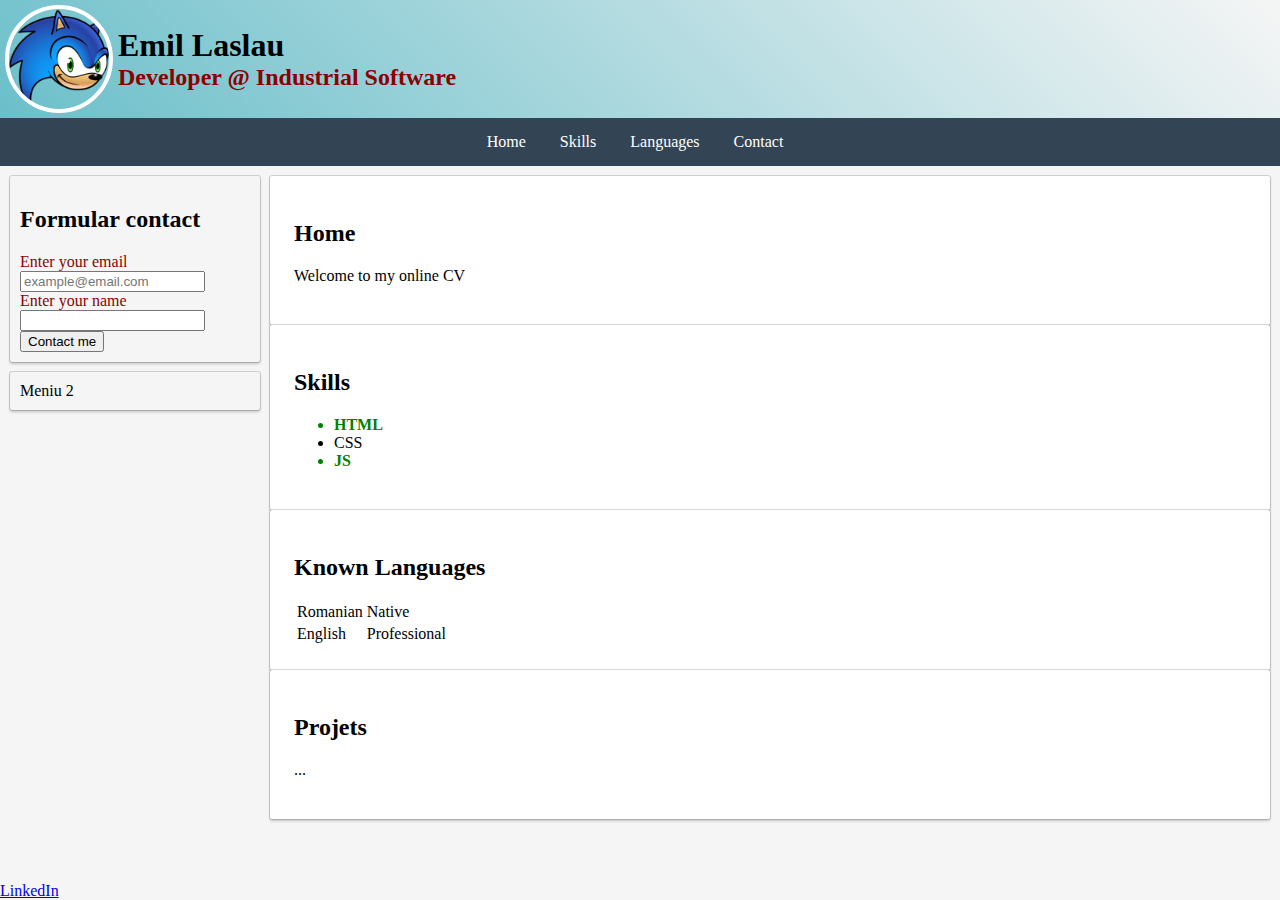
==== index.html @ 9a39f8fe "add diferent changes" ====
<!DOCTYPE html>
<html lang="en">
  <head>
    <meta charset="UTF-8" />
    <meta http-equiv="X-UA-Compatible" content="IE=edge" />
    <meta name="viewport" content="width=device-width, initial-scale=1.0" />
    <title>Emil's CV</title>
    <link rel="stylesheet" href="style.css" />
  </head>

  <body>
    <header>
      <div id="header-wrapper">
        <div id="my-picture">
          <img src="sonic.png" alt="me" height="100" />
        </div>
        <div>
          <h1>Emil Laslau</h1>
          <h2 id="job-title">Developer @ Industrial Software</h2>
        </div>
      </div>

      <ul id="top-menu-bar">
        <li><a href="#">Home</a></li>
        <li><a href="#">Skills</a></li>
        <li><a href="#">Languages</a></li>
        <li><a href="#">Contact</a></li>
      </ul>
    </header>

    <section id="content">
      <div id="side-menu">
        <section>
          <h2>Formular contact</h2>
          <form action="" method="get">
            <div>
              <label for="email">Enter your email</label>
              <input
                type="email"
                name="contactEmil"
                id="email"
                placeholder="example@email.com"
                required
              />
            </div>
            <div>
              <label for="contactName">Enter your name</label>
              <input type="text" name="name" id="contactName" required />
            </div>
            <button type="submit">Contact me</button>
          </form>
        </section>

        <section>Meniu 2</section>
      </div>
      <div id="main">
        <div class="page">
          <h2>Home</h2>
          <p>Welcome to my online CV</p>
        </div>

        <div class="page">
          <div>
            <h2>Skills</h2>
            <ul>
              <li class="favorite">HTML</li>
              <li>CSS</li>
              <li class="favorite">JS</li>
            </ul>
          </div>
        </div>

        <div class="page">
          <h2>Known Languages</h2>
          <table>
            <tr>
              <td>Romanian</td>
              <td>Native</td>
            </tr>
            <tr>
              <td>English</td>
              <td>Professional</td>
            </tr>
          </table>
        </div>

        <div class="page">
          <h2>Projets</h2>
          <p>...</p>
        </div>
      </div>
    </section>

    <footer>
      <a href="https://www.linkedin.com" target="blank">LinkedIn</a>
    </footer>

    <script src="index.js"></script>
  </body>
</html>
---- style.css ----
html {
  height: 100%;
}

body {
  min-height: 100%;
  margin: 0px;
  display: flex;
  flex-direction: column;
  background-color: #f5f5f5;
}

#content {
  flex: 1;
  display: flex;
  flex-direction: row;
}

#side-menu {
  flex: 1;
  padding: 10px 5px 5px 10px;
}

#side-menu > section {
  margin-bottom: 10px;
  padding: 10px;
  box-shadow: 0 0 0 1px rgba(0, 0, 0, 0.15), 0 2px 3px rgba(0, 0, 0, 0.2);
  border-radius: 2px;
}

#main {
  flex: 4;
  padding: 10px 10px 5px 5px;
}

header {
  background: linear-gradient(45deg, #0798ab99, transparent);
}

#header-wrapper {
  display: flex;
  flex-direction: row;
  align-items: center;
}

#my-picture {
  padding: 5px;
  width: 108px;
  height: 108px;
}
#my-picture img {
  border-radius: 50%;
  border: 4px solid #ffffff;
}

h1 {
  margin: 0%;
}

header h2 {
  margin: 0%;
}

.page {
  background-color: #ffffff;
  box-shadow: 0 0 0 1px rgba(0, 0, 0, 0.15), 0 2px 3px rgba(0, 0, 0, 0.2);
  border-radius: 2px;
  padding: 24px;
}

label {
  color: darkred;
}

#job-title {
  color: darkred;
}

.favorite {
  font-weight: bold;
  color: green;
}

#top-menu-bar {
  text-align: center;
  background-color: #334455;
  color: #fff;
  padding: 10px;
  margin: 0%;
  padding-inline-start: 0%;
}

#top-menu-bar li {
  display: inline-block;
  margin: 0;
  padding: 0;
}
#top-menu-bar a {
  text-decoration: none;
  padding: 5px 15px;
  color: #fff;
  display: inline-block;
}

#top-menu-bar a:visited {
  color: #fff;
}

#top-menu-bar a:hover {
  color: #334455;
  background-color: #fff;
}
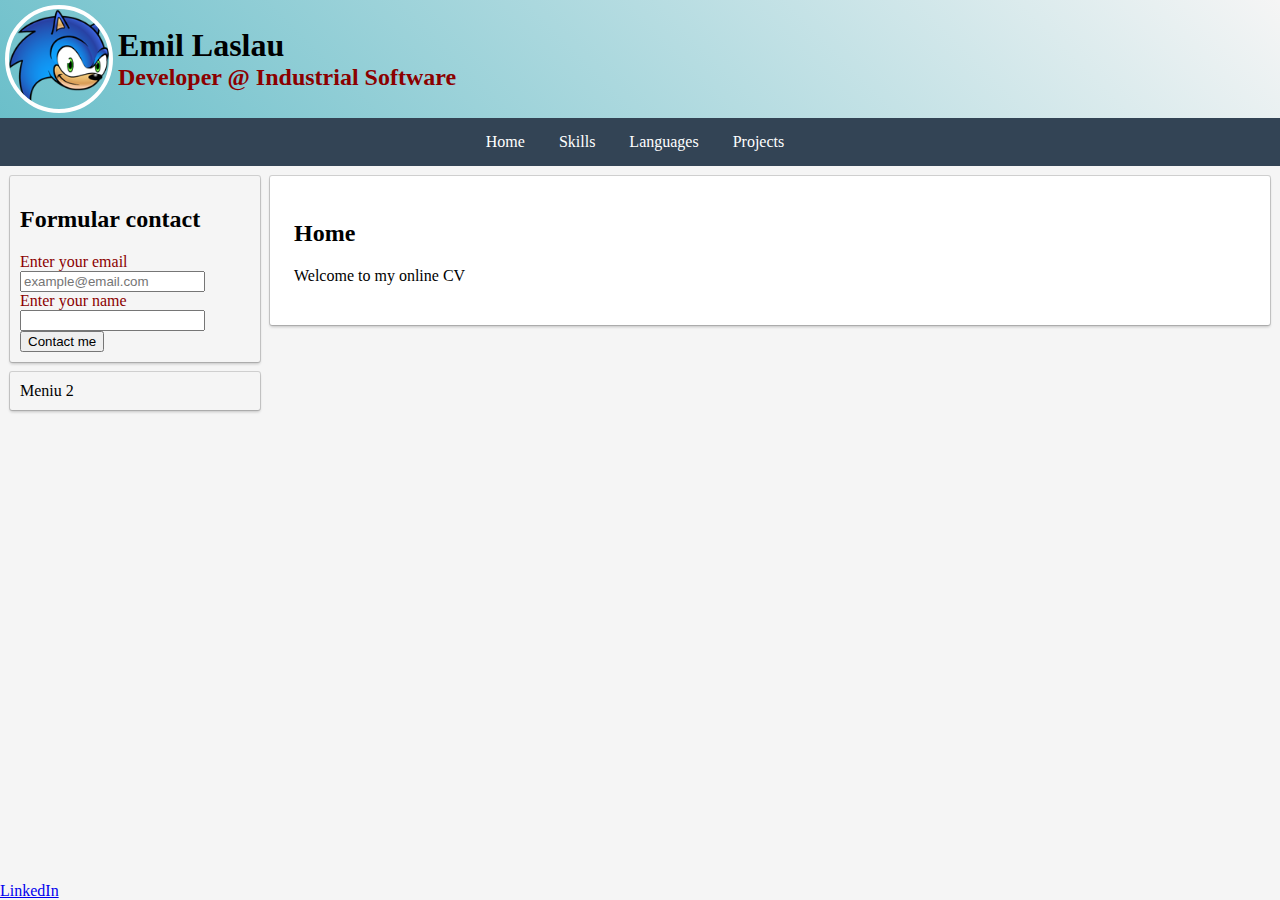
==== commit c1554c06: "Activate all pages" ====
--- a/index.html
+++ b/index.html
@@ -21,10 +21,10 @@
       </div>
 
       <ul id="top-menu-bar">
-        <li><a href="#">Home</a></li>
-        <li><a href="#">Skills</a></li>
-        <li><a href="#">Languages</a></li>
-        <li><a href="#">Contact</a></li>
+        <li><a href="#" onclick="displayHome()">Home</a></li>
+        <li><a href="#" onclick="displaySkills()">Skills</a></li>
+        <li><a href="#" onclick="displayLanguages()">Languages</a></li>
+        <li><a href="#" onclick="displayProjects()">Projects</a></li>
       </ul>
     </header>
 
@@ -54,12 +54,12 @@
         <section>Meniu 2</section>
       </div>
       <div id="main">
-        <div class="page">
+        <div id="home" class="page">
           <h2>Home</h2>
           <p>Welcome to my online CV</p>
         </div>
 
-        <div class="page">
+        <div id="skills" class="page">
           <div>
             <h2>Skills</h2>
             <ul>
@@ -70,7 +70,7 @@
           </div>
         </div>
 
-        <div class="page">
+        <div id="languages" class="page">
           <h2>Known Languages</h2>
           <table>
             <tr>
@@ -84,7 +84,7 @@
           </table>
         </div>
 
-        <div class="page">
+        <div id="projects" class="page">
           <h2>Projets</h2>
           <p>...</p>
         </div>
--- a/style.css
+++ b/style.css
@@ -62,7 +62,9 @@
 }
 
 .page {
+  display: none;
   background-color: #ffffff;
+  margin: 0 0 10px 0;
   box-shadow: 0 0 0 1px rgba(0, 0, 0, 0.15), 0 2px 3px rgba(0, 0, 0, 0.2);
   border-radius: 2px;
   padding: 24px;
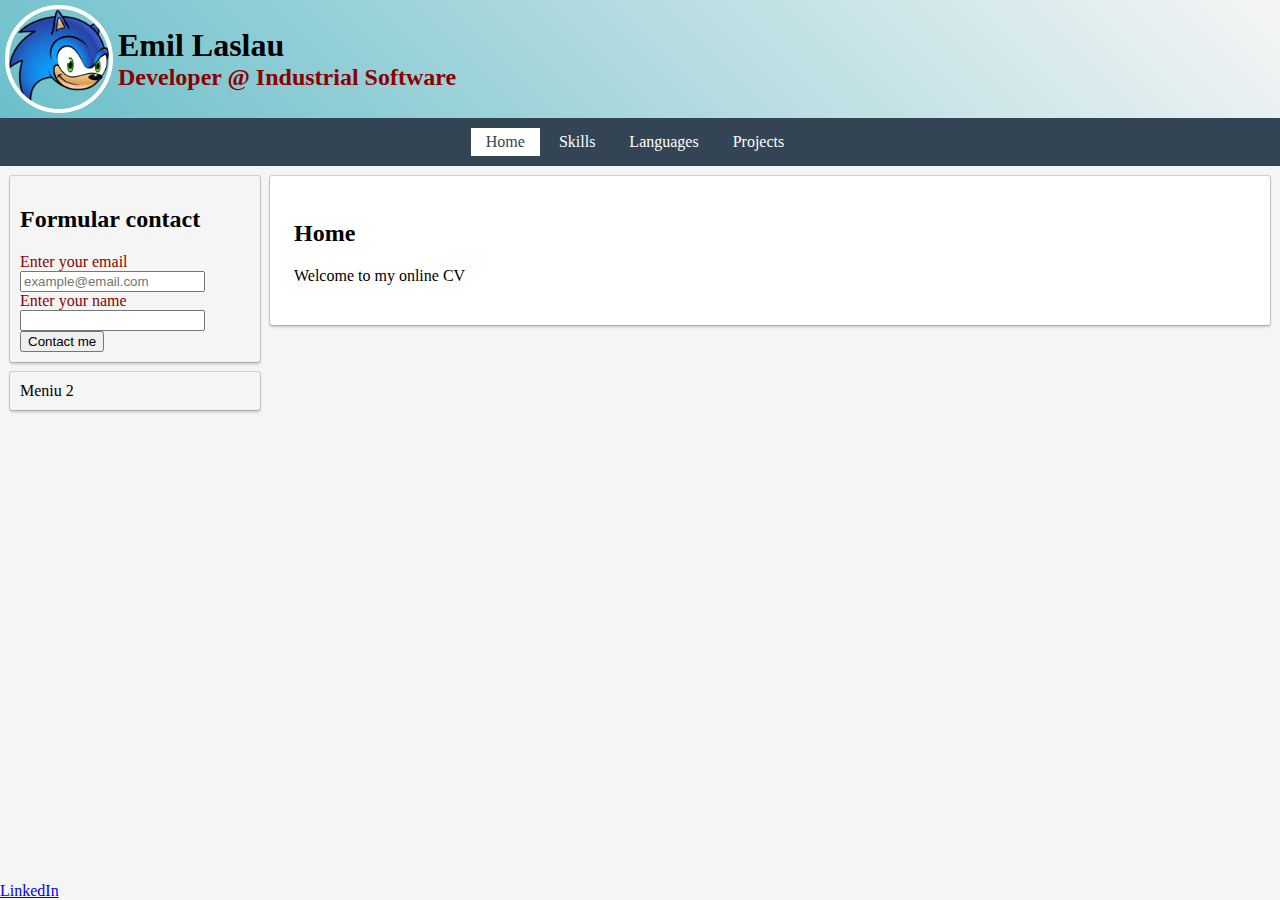
==== commit b5319233: "show active menu" ====
--- a/index.html
+++ b/index.html
@@ -21,10 +21,24 @@
       </div>
 
       <ul id="top-menu-bar">
-        <li><a href="#" onclick="displayHome()">Home</a></li>
-        <li><a href="#" onclick="displaySkills()">Skills</a></li>
-        <li><a href="#" onclick="displayLanguages()">Languages</a></li>
-        <li><a href="#" onclick="displayProjects()">Projects</a></li>
+        <li>
+          <a href="#" data-page="home" onclick="displayPage('home')">Home</a>
+        </li>
+        <li>
+          <a href="#" data-page="skills" onclick="displayPage('skills')"
+            >Skills</a
+          >
+        </li>
+        <li>
+          <a href="#" data-page="languages" onclick="displayPage('languages')"
+            >Languages</a
+          >
+        </li>
+        <li>
+          <a href="#" data-page="projects" onclick="displayPage('projects')"
+            >Projects</a
+          >
+        </li>
       </ul>
     </header>
 
--- a/style.css
+++ b/style.css
@@ -108,6 +108,7 @@
   color: #fff;
 }
 
+#top-menu-bar a.active,
 #top-menu-bar a:hover {
   color: #334455;
   background-color: #fff;
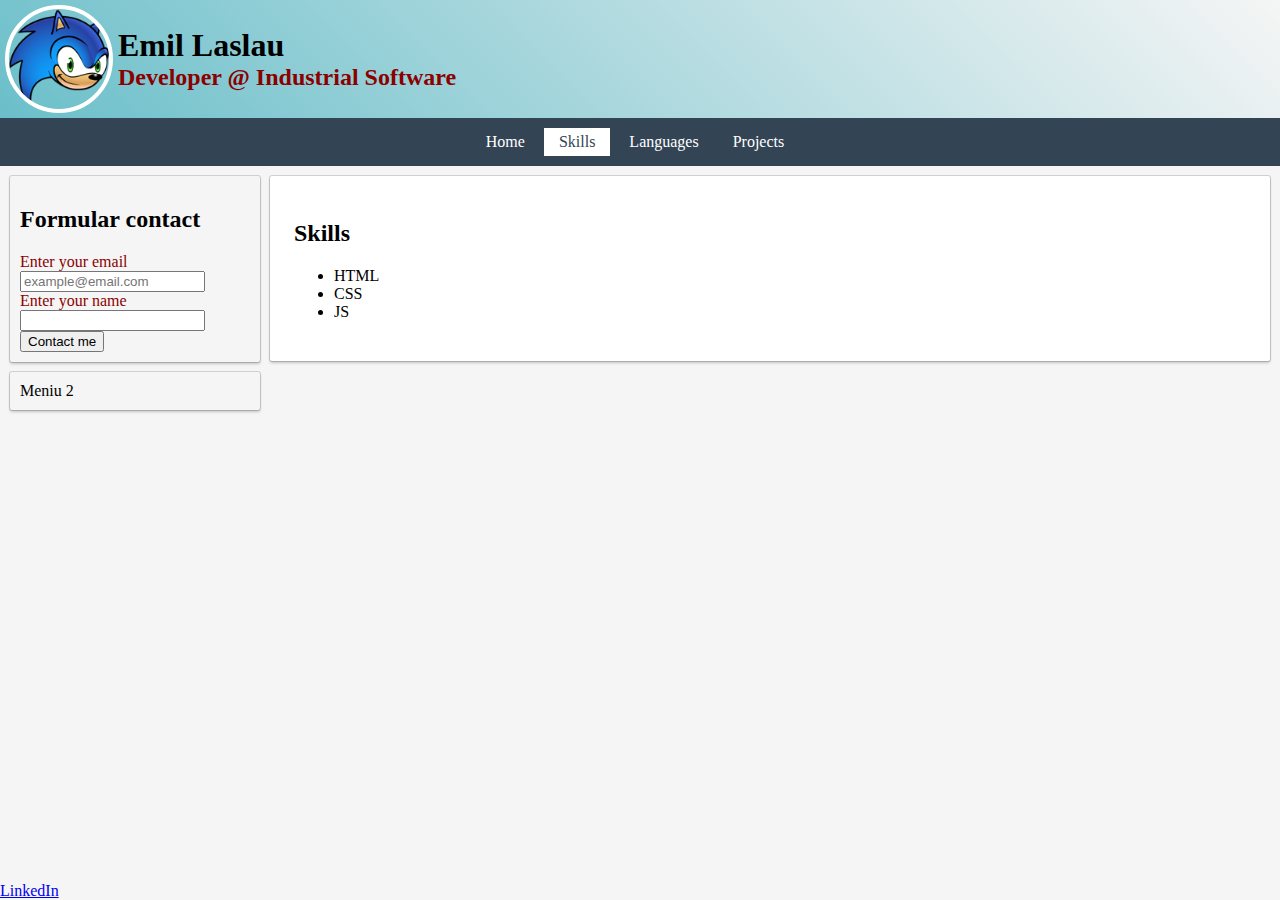
==== commit 8d4c59bc: "shoowshow skills list from js" ====
--- a/index.html
+++ b/index.html
@@ -22,22 +22,16 @@
 
       <ul id="top-menu-bar">
         <li>
-          <a href="#" data-page="home" onclick="displayPage('home')">Home</a>
+          <a href="#" data-page="home">Home</a>
         </li>
         <li>
-          <a href="#" data-page="skills" onclick="displayPage('skills')"
-            >Skills</a
-          >
+          <a href="#" data-page="skills">Skills</a>
         </li>
         <li>
-          <a href="#" data-page="languages" onclick="displayPage('languages')"
-            >Languages</a
-          >
+          <a href="#" data-page="languages">Languages</a>
         </li>
         <li>
-          <a href="#" data-page="projects" onclick="displayPage('projects')"
-            >Projects</a
-          >
+          <a href="#" data-page="projects">Projects</a>
         </li>
       </ul>
     </header>
@@ -76,11 +70,7 @@
         <div id="skills" class="page">
           <div>
             <h2>Skills</h2>
-            <ul>
-              <li class="favorite">HTML</li>
-              <li>CSS</li>
-              <li class="favorite">JS</li>
-            </ul>
+            <ul></ul>
           </div>
         </div>
 
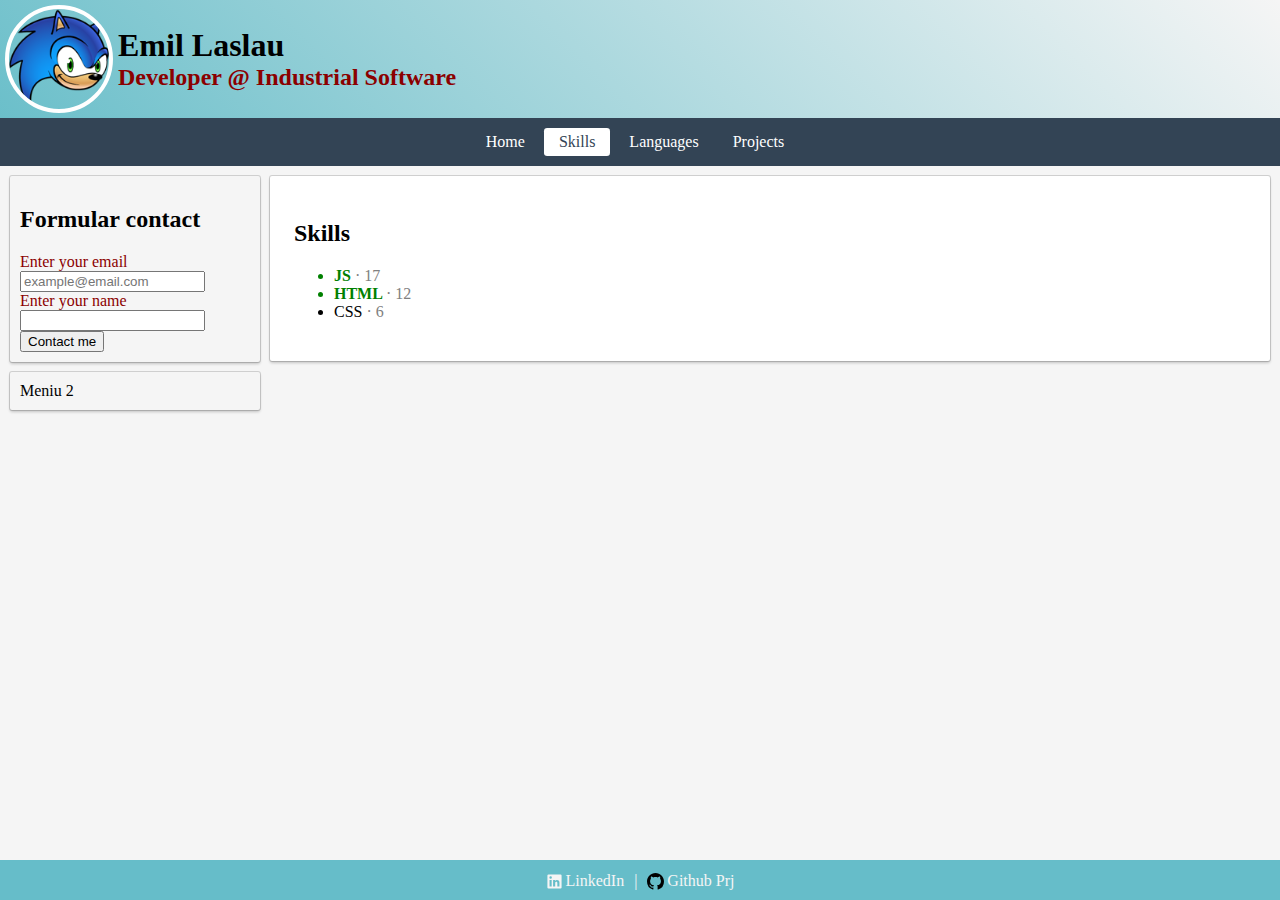
==== commit 0161e8ce: "footer changes" ====
--- a/index.html
+++ b/index.html
@@ -96,7 +96,45 @@
     </section>
 
     <footer>
-      <a href="https://www.linkedin.com" target="blank">LinkedIn</a>
+      <a class="item" href="https://www.linkedin.com" target="blank">
+        <svg
+          style="vertical-align: top"
+          xmlns="http://www.w3.org/2000/svg"
+          viewBox="0 0 24 24"
+          data-supported-dps="24x24"
+          fill="currentColor"
+          class="mercado-match"
+          width="17"
+          height="17"
+          focusable="false"
+        >
+          <path
+            d="M20.5 2h-17A1.5 1.5 0 002 3.5v17A1.5 1.5 0 003.5 22h17a1.5 1.5 0 001.5-1.5v-17A1.5 1.5 0 0020.5 2zM8 19H5v-9h3zM6.5 8.25A1.75 1.75 0 118.3 6.5a1.78 1.78 0 01-1.8 1.75zM19 19h-3v-4.74c0-1.42-.6-1.93-1.38-1.93A1.74 1.74 0 0013 14.19a.66.66 0 000 .14V19h-3v-9h2.9v1.3a3.11 3.11 0 012.7-1.4c1.55 0 3.36.86 3.36 3.66z"
+          ></path>
+        </svg>
+        <span>LinkedIn</span>
+      </a>
+      <span class="item">|</span>
+      <a
+        class="item"
+        href="https://github.com/emil-indsoft/emil-indsoft.github.io"
+        target="blank"
+      >
+        <svg
+          height="17"
+          aria-hidden="true"
+          viewBox="0 0 16 16"
+          version="1.1"
+          width="17"
+          data-view-component="true"
+          class="octicon octicon-mark-github v-align-middle"
+        >
+          <path
+            d="M8 0c4.42 0 8 3.58 8 8a8.013 8.013 0 0 1-5.45 7.59c-.4.08-.55-.17-.55-.38 0-.27.01-1.13.01-2.2 0-.75-.25-1.23-.54-1.48 1.78-.2 3.65-.88 3.65-3.95 0-.88-.31-1.59-.82-2.15.08-.2.36-1.02-.08-2.12 0 0-.67-.22-2.2.82-.64-.18-1.32-.27-2-.27-.68 0-1.36.09-2 .27-1.53-1.03-2.2-.82-2.2-.82-.44 1.1-.16 1.92-.08 2.12-.51.56-.82 1.28-.82 2.15 0 3.06 1.86 3.75 3.64 3.95-.23.2-.44.55-.51 1.07-.46.21-1.61.55-2.33-.66-.15-.24-.6-.83-1.23-.82-.67.01-.27.38.01.53.34.19.73.9.82 1.13.16.45.68 1.31 2.69.94 0 .67.01 1.3.01 1.49 0 .21-.15.45-.55.38A7.995 7.995 0 0 1 0 8c0-4.42 3.58-8 8-8Z"
+          ></path>
+        </svg>
+        <span>Github Prj</span>
+      </a>
     </footer>
 
     <script src="index.js"></script>
--- a/style.css
+++ b/style.css
@@ -78,9 +78,14 @@
   color: darkred;
 }
 
-.favorite {
+li.favorite {
   font-weight: bold;
   color: green;
+}
+
+#skills ul li span {
+  font-weight: 200;
+  color: gray;
 }
 
 #top-menu-bar {
@@ -102,6 +107,9 @@
   padding: 5px 15px;
   color: #fff;
   display: inline-block;
+  border-radius: 0.2em;
+
+  transition: 0.2s;
 }
 
 #top-menu-bar a:visited {
@@ -113,3 +121,34 @@
   color: #334455;
   background-color: #fff;
 }
+
+footer {
+  padding: 10px 10px 8px 10px;
+  background: #0798ab99;
+  display: flex;
+  flex-direction: row;
+  align-items: stretch;
+  justify-content: center;
+  gap: 5px;
+}
+
+footer .item {
+  color: #f5f5f5;
+  display: flex;
+  flex-direction: row;
+  align-items: center;
+  justify-content: center;
+  gap: 3px;
+}
+
+footer a {
+  text-decoration: none;
+  padding: 2px 5px;
+  border-radius: 0.2em;
+  transition: 0.5s;
+}
+
+footer a:hover {
+  text-decoration: none;
+  background-color: #0798ab;
+}
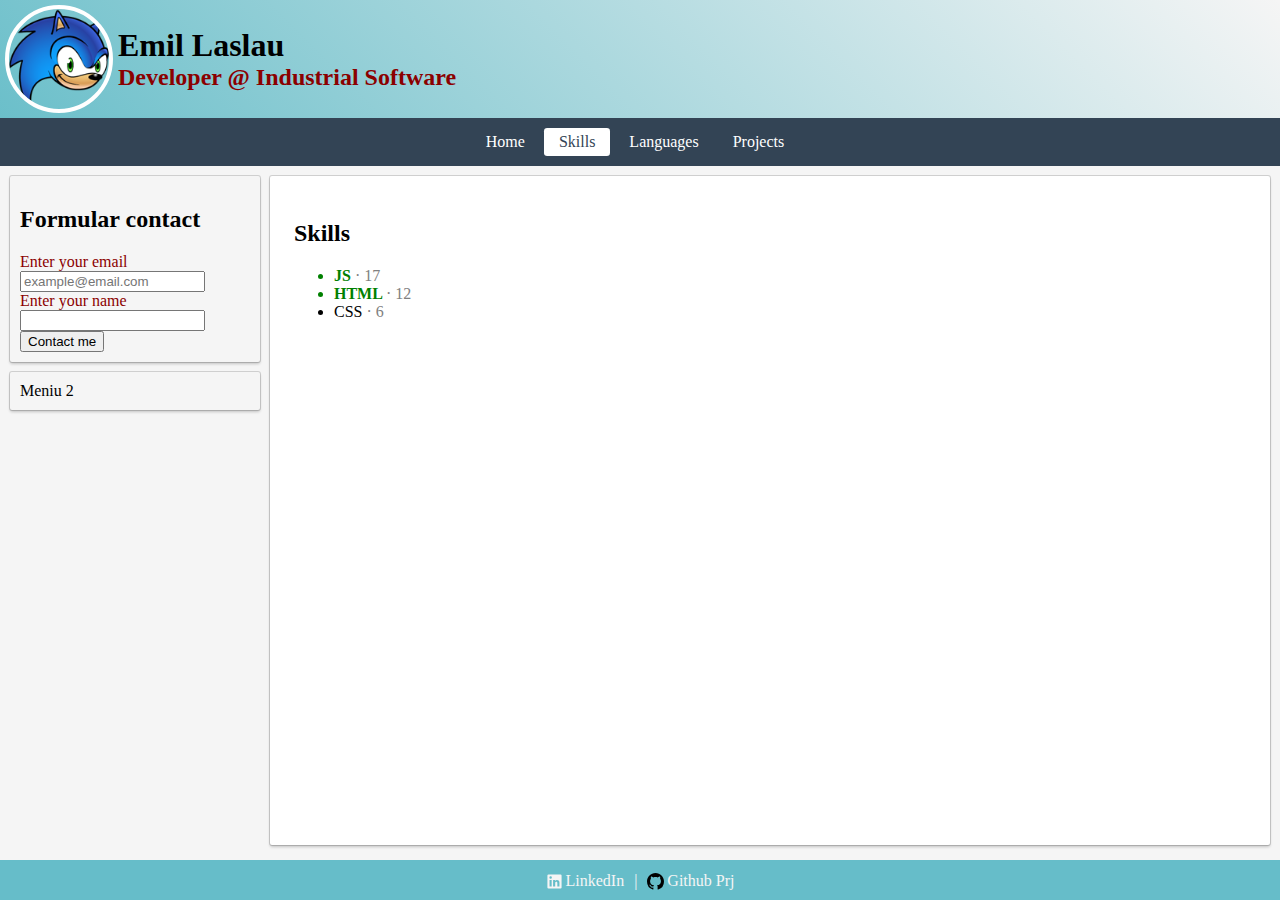
==== commit ea74bc7d: "css languages table" ====
--- a/index.html
+++ b/index.html
@@ -78,6 +78,10 @@
           <h2>Known Languages</h2>
           <table>
             <tr>
+              <th>Language</th>
+              <th>Level</th>
+            </tr>
+            <tr>
               <td>Romanian</td>
               <td>Native</td>
             </tr>
--- a/style.css
+++ b/style.css
@@ -31,6 +31,8 @@
 #main {
   flex: 4;
   padding: 10px 10px 5px 5px;
+  display: flex;
+  flex-direction: col;
 }
 
 header {
@@ -68,6 +70,7 @@
   box-shadow: 0 0 0 1px rgba(0, 0, 0, 0.15), 0 2px 3px rgba(0, 0, 0, 0.2);
   border-radius: 2px;
   padding: 24px;
+  flex: 1;
 }
 
 label {
@@ -102,6 +105,7 @@
   margin: 0;
   padding: 0;
 }
+
 #top-menu-bar a {
   text-decoration: none;
   padding: 5px 15px;
@@ -120,6 +124,21 @@
 #top-menu-bar a:hover {
   color: #334455;
   background-color: #fff;
+}
+
+#languages table {
+  width: 50%;
+  min-width: 330px;
+  border-collapse: collapse;
+}
+
+#languages table th,
+#languages table td {
+  border: 1px solid #0798ab;
+  padding: 5px;
+}
+#languages table th {
+  background-color: rgb(135, 217, 238);
 }
 
 footer {
@@ -149,6 +168,5 @@
 }
 
 footer a:hover {
-  text-decoration: none;
   background-color: #0798ab;
 }
